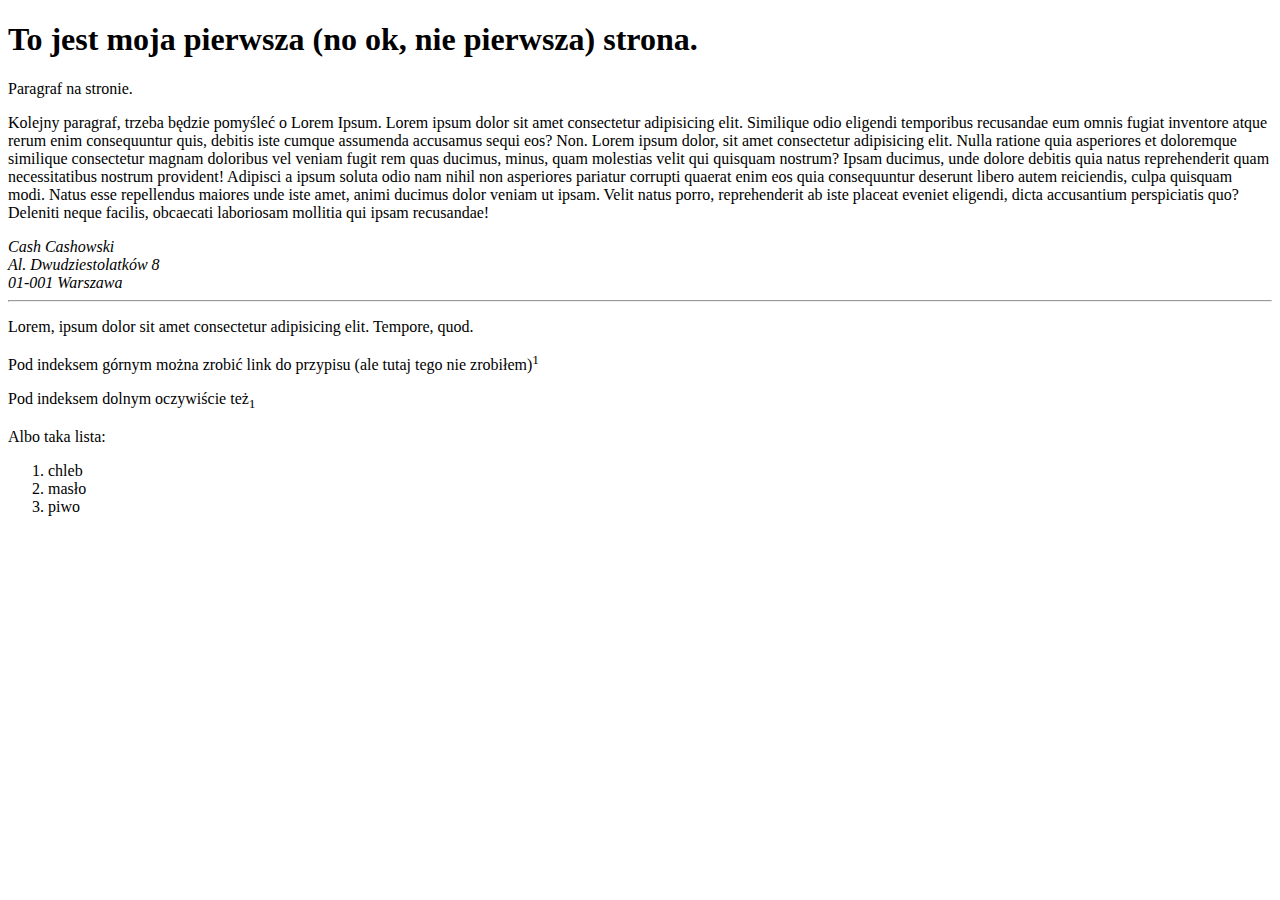
==== index.html @ 70a027a4 "add index.html and modified README.md" ====
<!DOCTYPE html>
<html>

<head>
    <meta charset="UTF-8">
    <title>Moja strona</title>
</head>

<body>
    <h1> To jest moja pierwsza (no ok, nie pierwsza) strona.</h1>
    <p>Paragraf na stronie.</p>
    <p>Kolejny paragraf, trzeba będzie pomyśleć o Lorem Ipsum. Lorem ipsum dolor sit amet consectetur adipisicing elit.
        Similique odio eligendi temporibus recusandae eum omnis fugiat inventore atque rerum enim consequuntur quis,
        debitis iste cumque assumenda accusamus sequi eos? Non. Lorem ipsum dolor, sit amet consectetur adipisicing
        elit. Nulla ratione quia asperiores et doloremque similique consectetur magnam doloribus vel veniam fugit rem
        quas ducimus, minus, quam molestias velit qui quisquam nostrum? Ipsam ducimus, unde dolore debitis quia natus
        reprehenderit quam necessitatibus nostrum provident! Adipisci a ipsum soluta odio nam nihil non asperiores
        pariatur corrupti quaerat enim eos quia consequuntur deserunt libero autem reiciendis, culpa quisquam modi.
        Natus esse repellendus maiores unde iste amet, animi ducimus dolor veniam ut ipsam. Velit natus porro,
        reprehenderit ab iste placeat eveniet eligendi, dicta accusantium perspiciatis quo? Deleniti neque facilis,
        obcaecati laboriosam mollitia qui ipsam recusandae!
    </p>
    <address>Cash Cashowski<br>
        Al. Dwudziestolatków 8<br>
        01-001 Warszawa<br>
    </address>
    <hr>
    <p>Lorem, ipsum dolor sit amet consectetur adipisicing elit. Tempore, quod.</p>
    <p>Pod indeksem górnym można zrobić link do przypisu (ale tutaj tego nie zrobiłem)<sup>1</sup></p>
    <p>Pod indeksem dolnym oczywiście też<sub>1</sub></p>
    <p>Albo taka lista:</p>
    <p>
        <ol>
            <li>chleb</li>
            <li>masło</li>
            <li>piwo</li>
        </ol>
    </p>
</body>

</html>
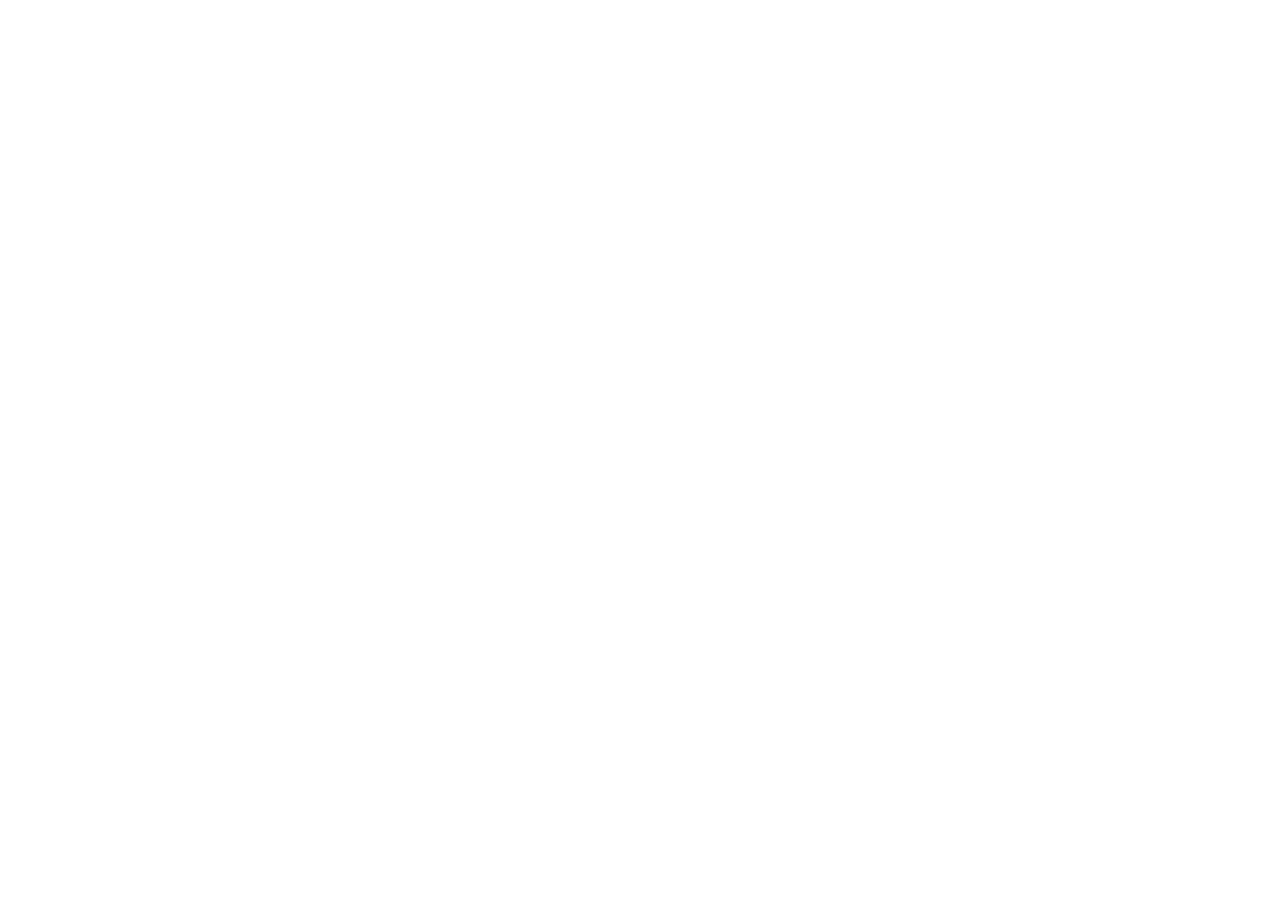
==== commit 4cbc1466: "add bootstrap" ====
--- a/index.html
+++ b/index.html
@@ -3,39 +3,25 @@
 
 <head>
     <meta charset="UTF-8">
+    <link rel="stylesheet" href="https://stackpath.bootstrapcdn.com/bootstrap/4.4.1/css/bootstrap.min.css"
+        integrity="sha384-Vkoo8x4CGsO3+Hhxv8T/Q5PaXtkKtu6ug5TOeNV6gBiFeWPGFN9MuhOf23Q9Ifjh" crossorigin="anonymous">
     <title>Moja strona</title>
 </head>
 
 <body>
-    <h1> To jest moja pierwsza (no ok, nie pierwsza) strona.</h1>
-    <p>Paragraf na stronie.</p>
-    <p>Kolejny paragraf, trzeba będzie pomyśleć o Lorem Ipsum. Lorem ipsum dolor sit amet consectetur adipisicing elit.
-        Similique odio eligendi temporibus recusandae eum omnis fugiat inventore atque rerum enim consequuntur quis,
-        debitis iste cumque assumenda accusamus sequi eos? Non. Lorem ipsum dolor, sit amet consectetur adipisicing
-        elit. Nulla ratione quia asperiores et doloremque similique consectetur magnam doloribus vel veniam fugit rem
-        quas ducimus, minus, quam molestias velit qui quisquam nostrum? Ipsam ducimus, unde dolore debitis quia natus
-        reprehenderit quam necessitatibus nostrum provident! Adipisci a ipsum soluta odio nam nihil non asperiores
-        pariatur corrupti quaerat enim eos quia consequuntur deserunt libero autem reiciendis, culpa quisquam modi.
-        Natus esse repellendus maiores unde iste amet, animi ducimus dolor veniam ut ipsam. Velit natus porro,
-        reprehenderit ab iste placeat eveniet eligendi, dicta accusantium perspiciatis quo? Deleniti neque facilis,
-        obcaecati laboriosam mollitia qui ipsam recusandae!
-    </p>
-    <address>Cash Cashowski<br>
-        Al. Dwudziestolatków 8<br>
-        01-001 Warszawa<br>
-    </address>
-    <hr>
-    <p>Lorem, ipsum dolor sit amet consectetur adipisicing elit. Tempore, quod.</p>
-    <p>Pod indeksem górnym można zrobić link do przypisu (ale tutaj tego nie zrobiłem)<sup>1</sup></p>
-    <p>Pod indeksem dolnym oczywiście też<sub>1</sub></p>
-    <p>Albo taka lista:</p>
-    <p>
-        <ol>
-            <li>chleb</li>
-            <li>masło</li>
-            <li>piwo</li>
-        </ol>
-    </p>
+    <!-- Linki bootstrapa  -->
+    <script src="https://code.jquery.com/jquery-3.4.1.slim.min.js"
+        integrity="sha384-J6qa4849blE2+poT4WnyKhv5vZF5SrPo0iEjwBvKU7imGFAV0wwj1yYfoRSJoZ+n" crossorigin="anonymous">
+    </script>
+    <script src="https://cdn.jsdelivr.net/npm/popper.js@1.16.0/dist/umd/popper.min.js"
+        integrity="sha384-Q6E9RHvbIyZFJoft+2mJbHaEWldlvI9IOYy5n3zV9zzTtmI3UksdQRVvoxMfooAo" crossorigin="anonymous">
+    </script>
+    <script src="https://stackpath.bootstrapcdn.com/bootstrap/4.4.1/js/bootstrap.min.js"
+        integrity="sha384-wfSDF2E50Y2D1uUdj0O3uMBJnjuUD4Ih7YwaYd1iqfktj0Uod8GCExl3Og8ifwB6" crossorigin="anonymous">
+    </script>
+    <!-- Koniec linków bootstrapa -->
+
+
 </body>
 
 </html>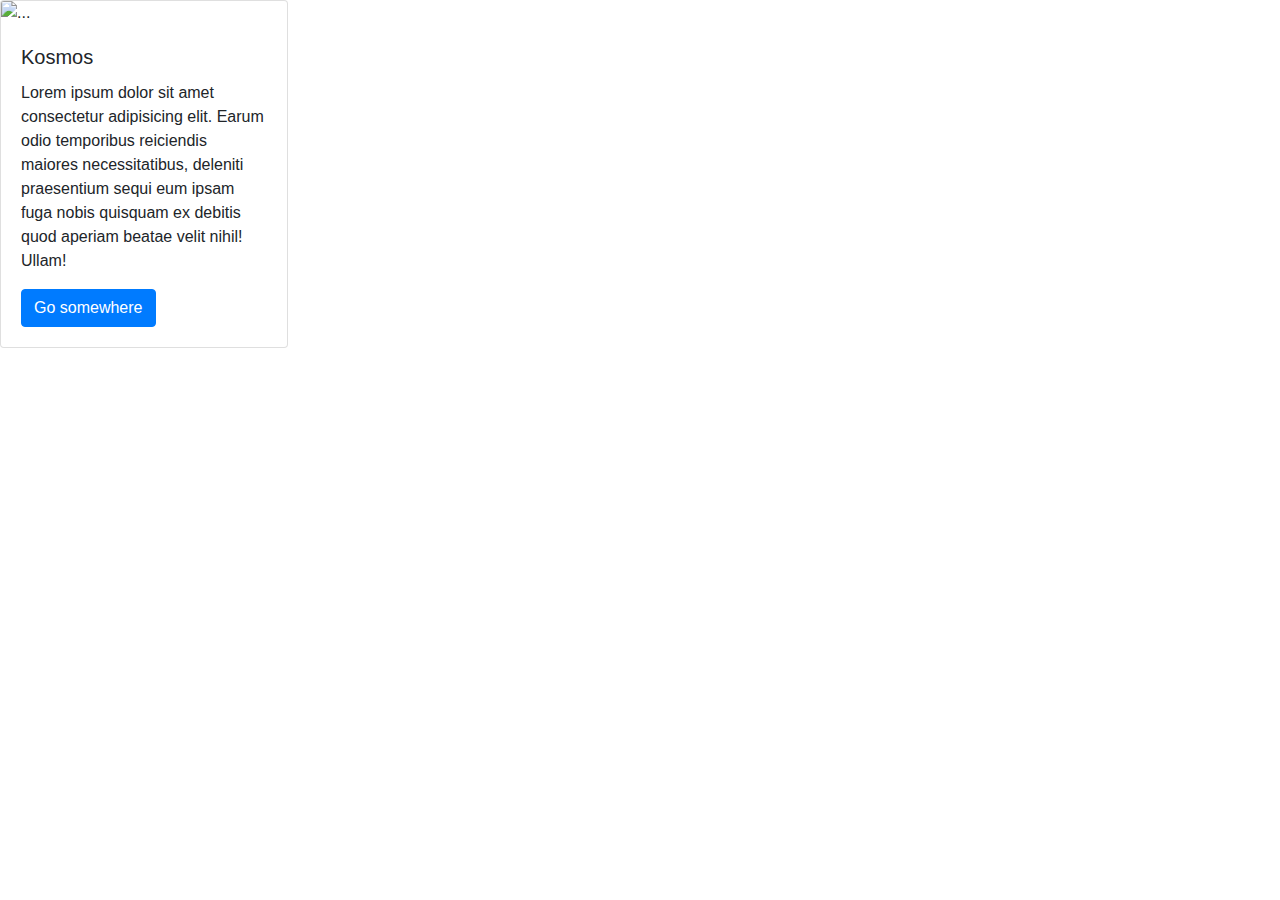
==== commit bb17fa16: "edit index.html add wpis1.html and images" ====
--- a/index.html
+++ b/index.html
@@ -21,6 +21,17 @@
     </script>
     <!-- Koniec linków bootstrapa -->
 
+    <div class="card" style="width: 18rem;">
+        <img src="../gfx/1.png" class="card-img-top" alt="...">
+        <div class="card-body">
+            <h5 class="card-title">Kosmos</h5>
+            <p class="card-text">Lorem ipsum dolor sit amet consectetur adipisicing elit. Earum odio temporibus
+                reiciendis maiores necessitatibus, deleniti praesentium sequi eum ipsam fuga nobis quisquam ex debitis
+                quod aperiam beatae velit nihil! Ullam!</p>
+            <a href="#" class="btn btn-primary">Go somewhere</a>
+        </div>
+    </div>
+
 
 </body>
 
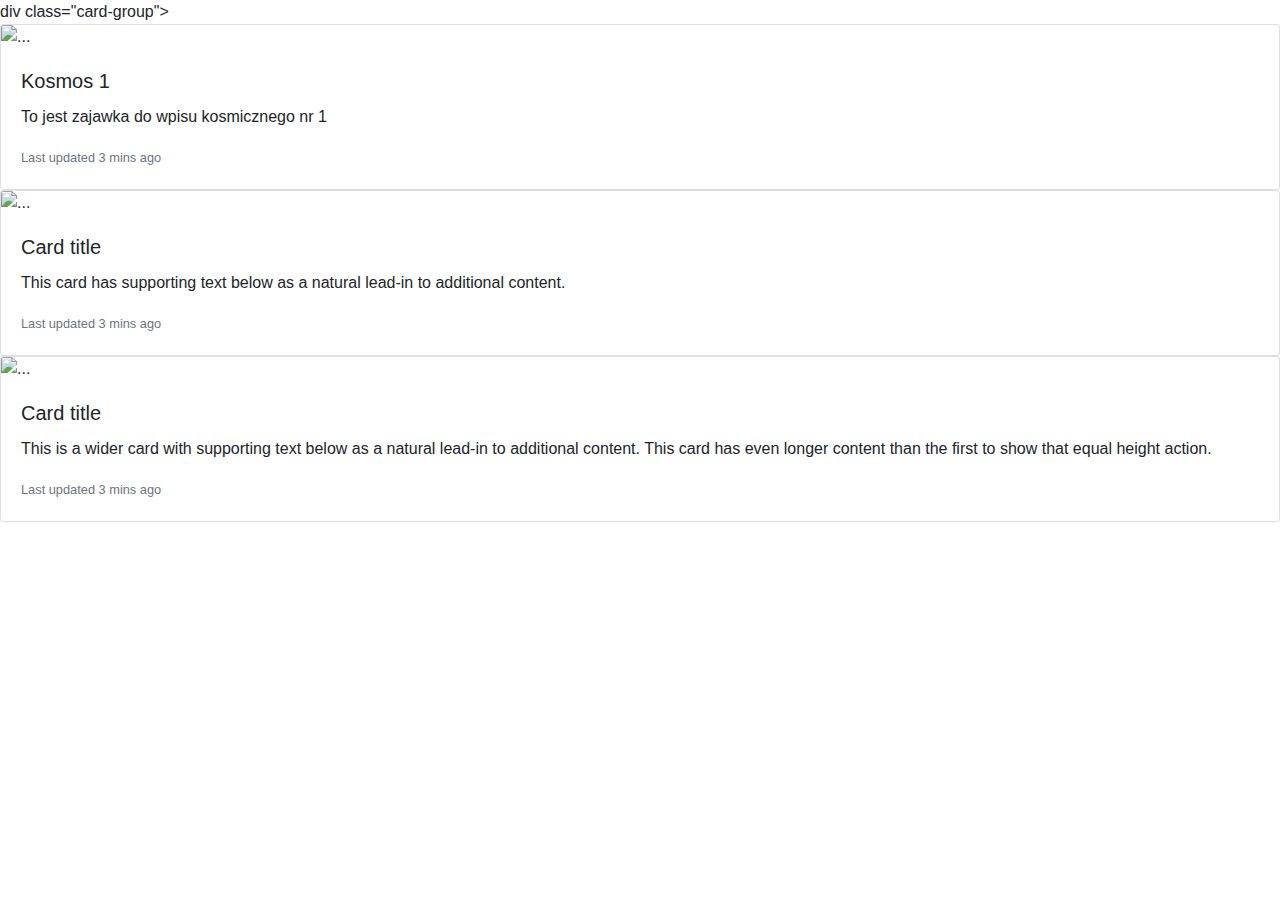
==== commit 70022d23: "Delete all .png and folder" ====
--- a/index.html
+++ b/index.html
@@ -21,15 +21,32 @@
     </script>
     <!-- Koniec linków bootstrapa -->
 
-    <div class="card" style="width: 18rem;">
+    div class="card-group">
+    <div class="card">
         <img src="../gfx/1.png" class="card-img-top" alt="...">
         <div class="card-body">
-            <h5 class="card-title">Kosmos</h5>
-            <p class="card-text">Lorem ipsum dolor sit amet consectetur adipisicing elit. Earum odio temporibus
-                reiciendis maiores necessitatibus, deleniti praesentium sequi eum ipsam fuga nobis quisquam ex debitis
-                quod aperiam beatae velit nihil! Ullam!</p>
-            <a href="#" class="btn btn-primary">Go somewhere</a>
+            <h5 class="card-title">Kosmos 1</h5>
+            <p class="card-text">To jest zajawka do wpisu kosmicznego nr 1</p>
+            <p class="card-text"><small class="text-muted">Last updated 3 mins ago</small></p>
         </div>
+    </div>
+    <div class="card">
+        <img src="..." class="card-img-top" alt="...">
+        <div class="card-body">
+            <h5 class="card-title">Card title</h5>
+            <p class="card-text">This card has supporting text below as a natural lead-in to additional content.</p>
+            <p class="card-text"><small class="text-muted">Last updated 3 mins ago</small></p>
+        </div>
+    </div>
+    <div class="card">
+        <img src="..." class="card-img-top" alt="...">
+        <div class="card-body">
+            <h5 class="card-title">Card title</h5>
+            <p class="card-text">This is a wider card with supporting text below as a natural lead-in to additional
+                content. This card has even longer content than the first to show that equal height action.</p>
+            <p class="card-text"><small class="text-muted">Last updated 3 mins ago</small></p>
+        </div>
+    </div>
     </div>
 
 
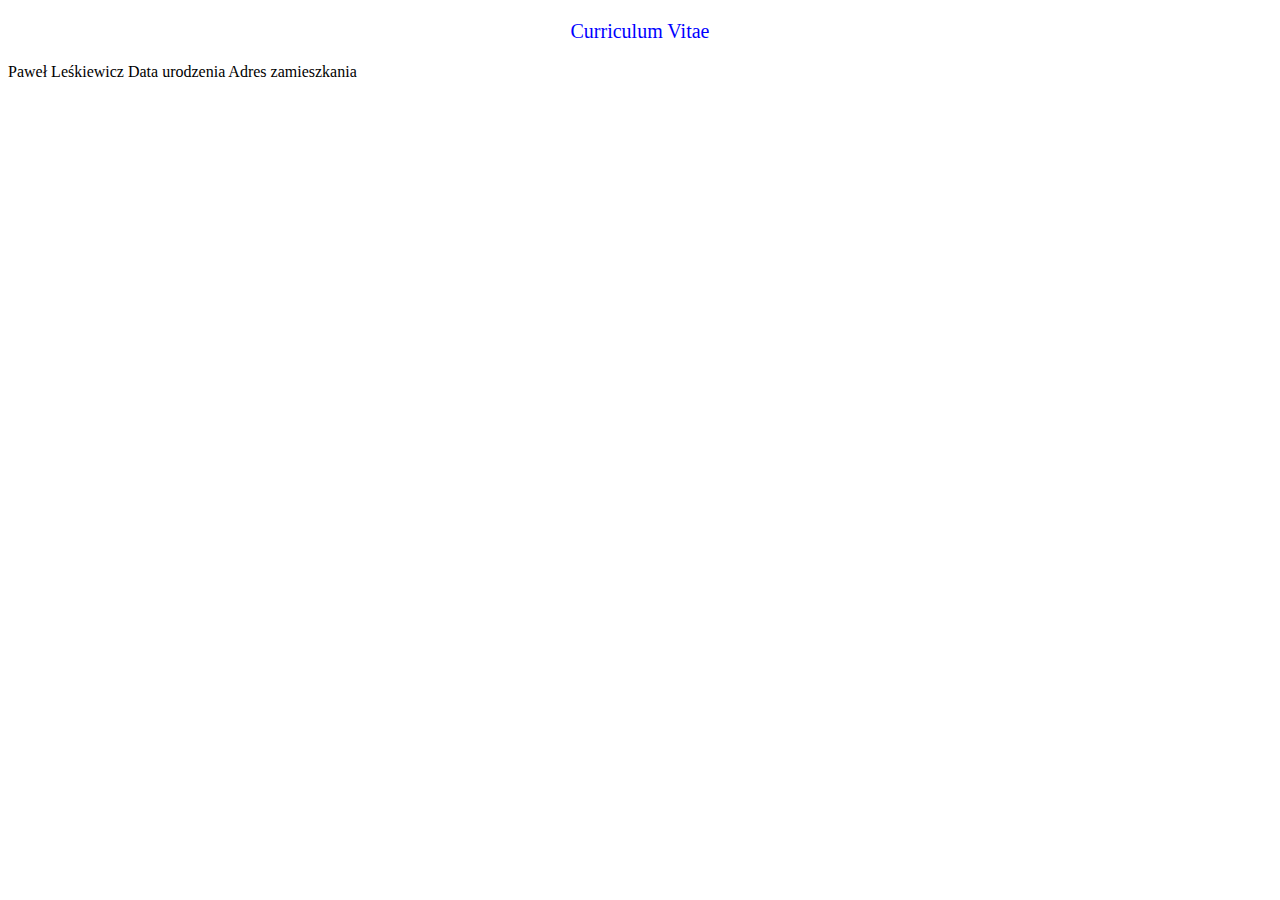
==== commit a2f0942d: "Testowanie id i styli" ====
--- a/index.html
+++ b/index.html
@@ -2,52 +2,17 @@
 <html>
 
 <head>
-    <meta charset="UTF-8">
-    <link rel="stylesheet" href="https://stackpath.bootstrapcdn.com/bootstrap/4.4.1/css/bootstrap.min.css"
-        integrity="sha384-Vkoo8x4CGsO3+Hhxv8T/Q5PaXtkKtu6ug5TOeNV6gBiFeWPGFN9MuhOf23Q9Ifjh" crossorigin="anonymous">
-    <title>Moja strona</title>
+    <title>CV Paweł Leśkiewicz</title>
+    <meta http-equiv="Content-Type" content="text/html; charset=utf-8" />
+    <link href="style.css" rel="stylesheet" type="text/css">
 </head>
 
 <body>
-    <!-- Linki bootstrapa  -->
-    <script src="https://code.jquery.com/jquery-3.4.1.slim.min.js"
-        integrity="sha384-J6qa4849blE2+poT4WnyKhv5vZF5SrPo0iEjwBvKU7imGFAV0wwj1yYfoRSJoZ+n" crossorigin="anonymous">
-    </script>
-    <script src="https://cdn.jsdelivr.net/npm/popper.js@1.16.0/dist/umd/popper.min.js"
-        integrity="sha384-Q6E9RHvbIyZFJoft+2mJbHaEWldlvI9IOYy5n3zV9zzTtmI3UksdQRVvoxMfooAo" crossorigin="anonymous">
-    </script>
-    <script src="https://stackpath.bootstrapcdn.com/bootstrap/4.4.1/js/bootstrap.min.js"
-        integrity="sha384-wfSDF2E50Y2D1uUdj0O3uMBJnjuUD4Ih7YwaYd1iqfktj0Uod8GCExl3Og8ifwB6" crossorigin="anonymous">
-    </script>
-    <!-- Koniec linków bootstrapa -->
+    <p>Curriculum Vitae</p>
+    <id="name">Paweł Leśkiewicz</id>
+        <id="date">Data urodzenia</id>
+            <id="adress">Adres zamieszkania</id>
 
-    div class="card-group">
-    <div class="card">
-        <img src="../gfx/1.png" class="card-img-top" alt="...">
-        <div class="card-body">
-            <h5 class="card-title">Kosmos 1</h5>
-            <p class="card-text">To jest zajawka do wpisu kosmicznego nr 1</p>
-            <p class="card-text"><small class="text-muted">Last updated 3 mins ago</small></p>
-        </div>
-    </div>
-    <div class="card">
-        <img src="..." class="card-img-top" alt="...">
-        <div class="card-body">
-            <h5 class="card-title">Card title</h5>
-            <p class="card-text">This card has supporting text below as a natural lead-in to additional content.</p>
-            <p class="card-text"><small class="text-muted">Last updated 3 mins ago</small></p>
-        </div>
-    </div>
-    <div class="card">
-        <img src="..." class="card-img-top" alt="...">
-        <div class="card-body">
-            <h5 class="card-title">Card title</h5>
-            <p class="card-text">This is a wider card with supporting text below as a natural lead-in to additional
-                content. This card has even longer content than the first to show that equal height action.</p>
-            <p class="card-text"><small class="text-muted">Last updated 3 mins ago</small></p>
-        </div>
-    </div>
-    </div>
 
 
 </body>
--- a/style.css
+++ b/style.css
@@ -0,0 +1,10 @@
+p {
+    color: blue;
+    font-size: 15pt;
+    text-align: center;
+    font-weight: 300;
+}
+
+#name {
+    color: red
+}